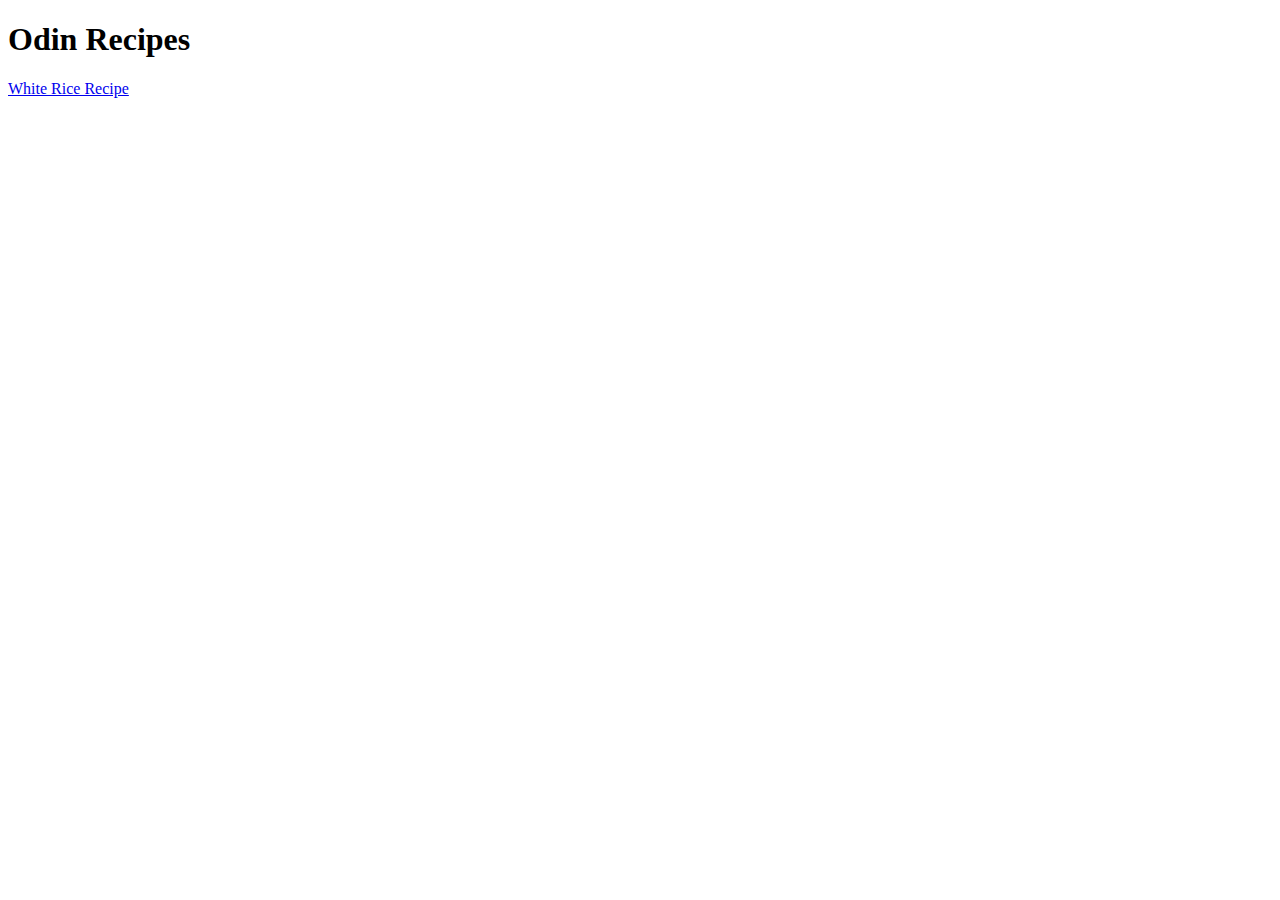
==== index.html @ 960b6012 "added" ====
<!DOCTYPE html>
<html lang="en">
<head>
    <meta charset="UTF-8">
    <meta name="viewport" content="width=device-width, initial-scale=1.0">
    <title>index.html</title>
</head>
<body>
    <h1>Odin Recipes</h1>

    <a href="recipes/white-rice.html">White Rice Recipe</a>

</body>
</html>
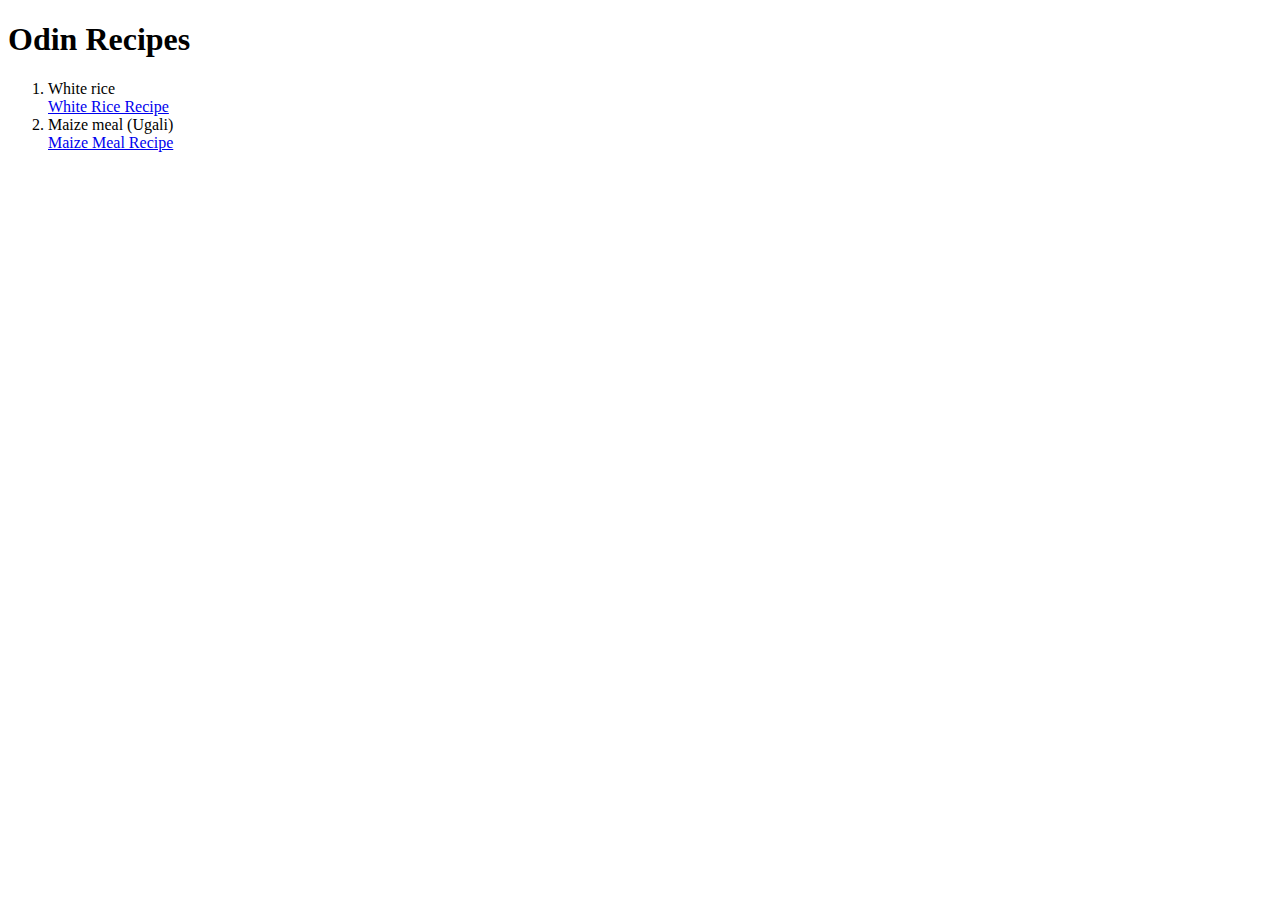
==== commit da3c69f7: "edit" ====
--- a/index.html
+++ b/index.html
@@ -8,7 +8,12 @@
 <body>
     <h1>Odin Recipes</h1>
 
-    <a href="recipes/white-rice.html">White Rice Recipe</a>
-
+    <ol>
+        <li>White rice</li>
+        <a href="recipes/white-rice.html">White Rice Recipe</a>
+        <li>Maize meal (Ugali)</li>
+        <a href="Recipes/Maize-meal.html">Maize Meal Recipe</a>
+    </ol>
+    
 </body>
 </html>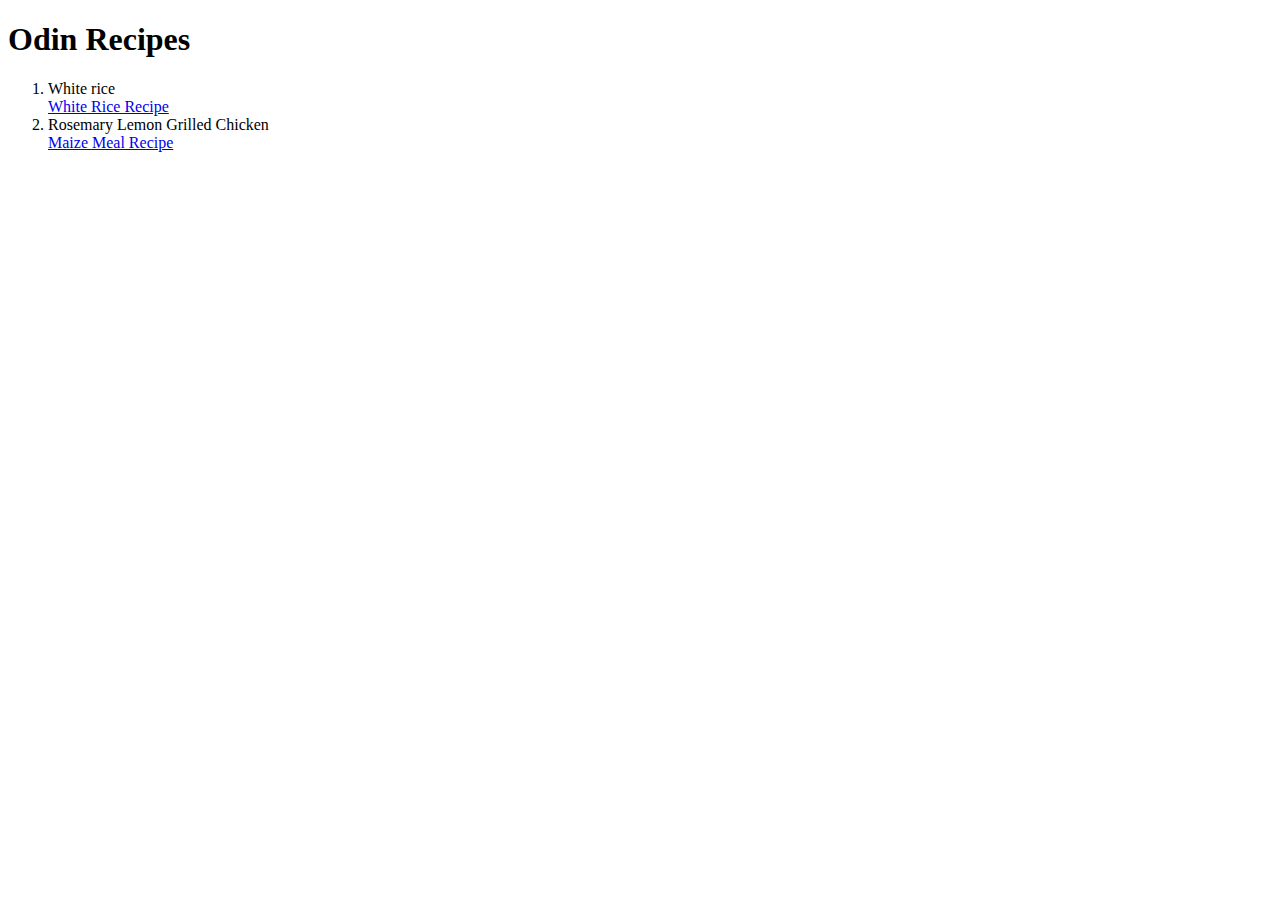
==== commit 6e7a51c7: "edit" ====
--- a/index.html
+++ b/index.html
@@ -11,8 +11,8 @@
     <ol>
         <li>White rice</li>
         <a href="recipes/white-rice.html">White Rice Recipe</a>
-        <li>Maize meal (Ugali)</li>
-        <a href="Recipes/Maize-meal.html">Maize Meal Recipe</a>
+        <li>Rosemary Lemon Grilled Chicken</li>
+        <a href="Recipes/Rosemary Lemon Grilled Chicken.html" target="_blank" rel="noopener noreferrer">Maize Meal Recipe</a>
     </ol>
     
 </body>
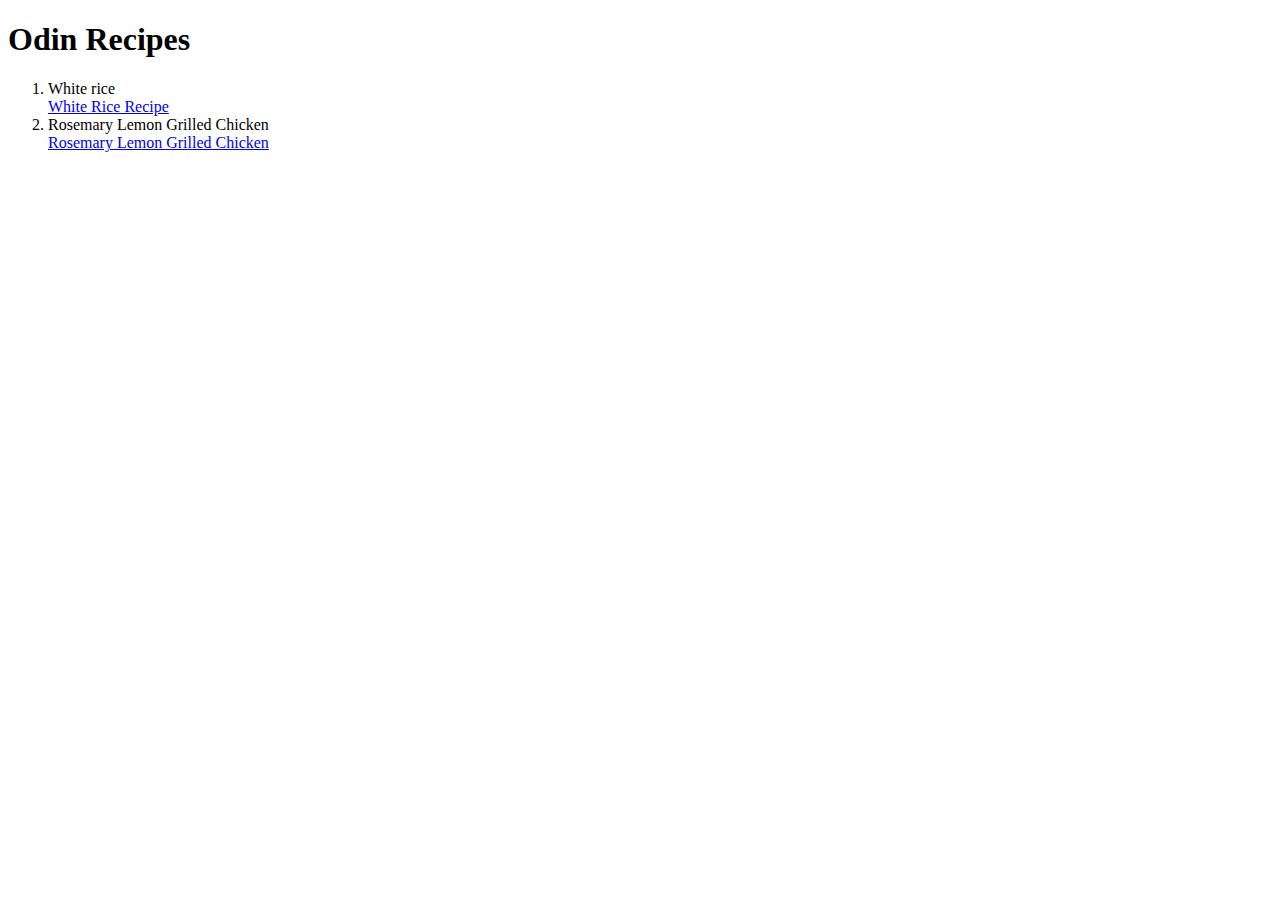
==== commit 85b72d54: "clarifing link" ====
--- a/index.html
+++ b/index.html
@@ -12,7 +12,7 @@
         <li>White rice</li>
         <a href="recipes/white-rice.html">White Rice Recipe</a>
         <li>Rosemary Lemon Grilled Chicken</li>
-        <a href="Recipes/Rosemary Lemon Grilled Chicken.html" target="_blank" rel="noopener noreferrer">Maize Meal Recipe</a>
+        <a href="Recipes/Rosemary Lemon Grilled Chicken.html">Rosemary Lemon Grilled Chicken</a>
     </ol>
     
 </body>
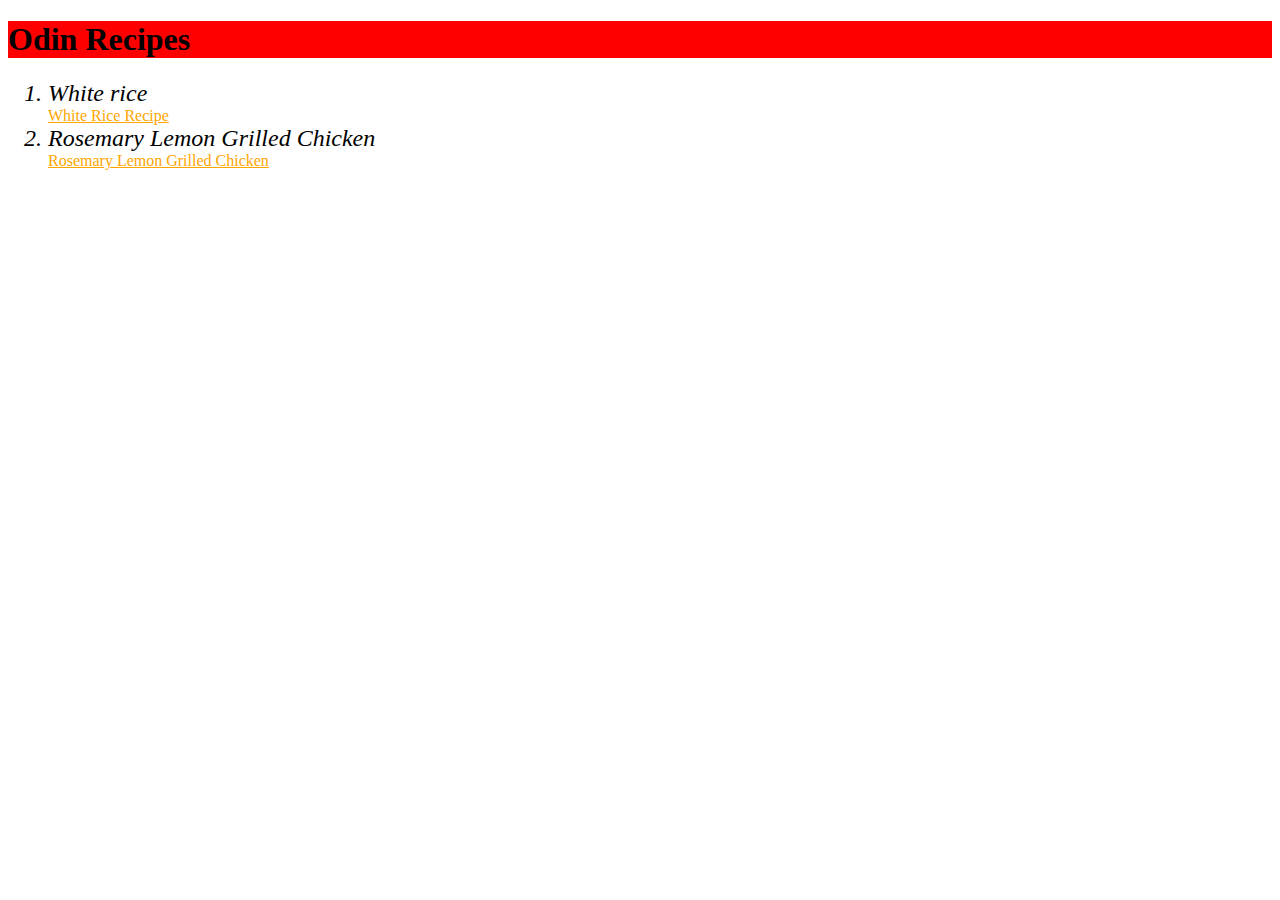
==== commit 165dfd6c: "styling" ====
--- a/index.html
+++ b/index.html
@@ -4,15 +4,16 @@
     <meta charset="UTF-8">
     <meta name="viewport" content="width=device-width, initial-scale=1.0">
     <title>index.html</title>
+    <link rel="stylesheet" href="index.css">
 </head>
 <body>
     <h1>Odin Recipes</h1>
 
     <ol>
-        <li>White rice</li>
+        <li class="meal">White rice</li>
         <a href="recipes/white-rice.html">White Rice Recipe</a>
-        <li>Rosemary Lemon Grilled Chicken</li>
-        <a href="Recipes/Rosemary Lemon Grilled Chicken.html">Rosemary Lemon Grilled Chicken</a>
+        <li class="meal">Rosemary Lemon Grilled Chicken</li>
+        <a href="Recipes/Rosemary-Lemon-Grilled-Chicken.html">Rosemary Lemon Grilled Chicken</a>
     </ol>
     
 </body>
--- a/index.css
+++ b/index.css
@@ -0,0 +1,16 @@
+h1 {
+    color: black;
+    background-color:red;
+    font-weight: bold;
+  }
+
+
+a {
+    color: orange;
+  }
+
+.meal {
+    font-size: 24px;
+    font-style: italic;
+    font-weight: 400;
+  }